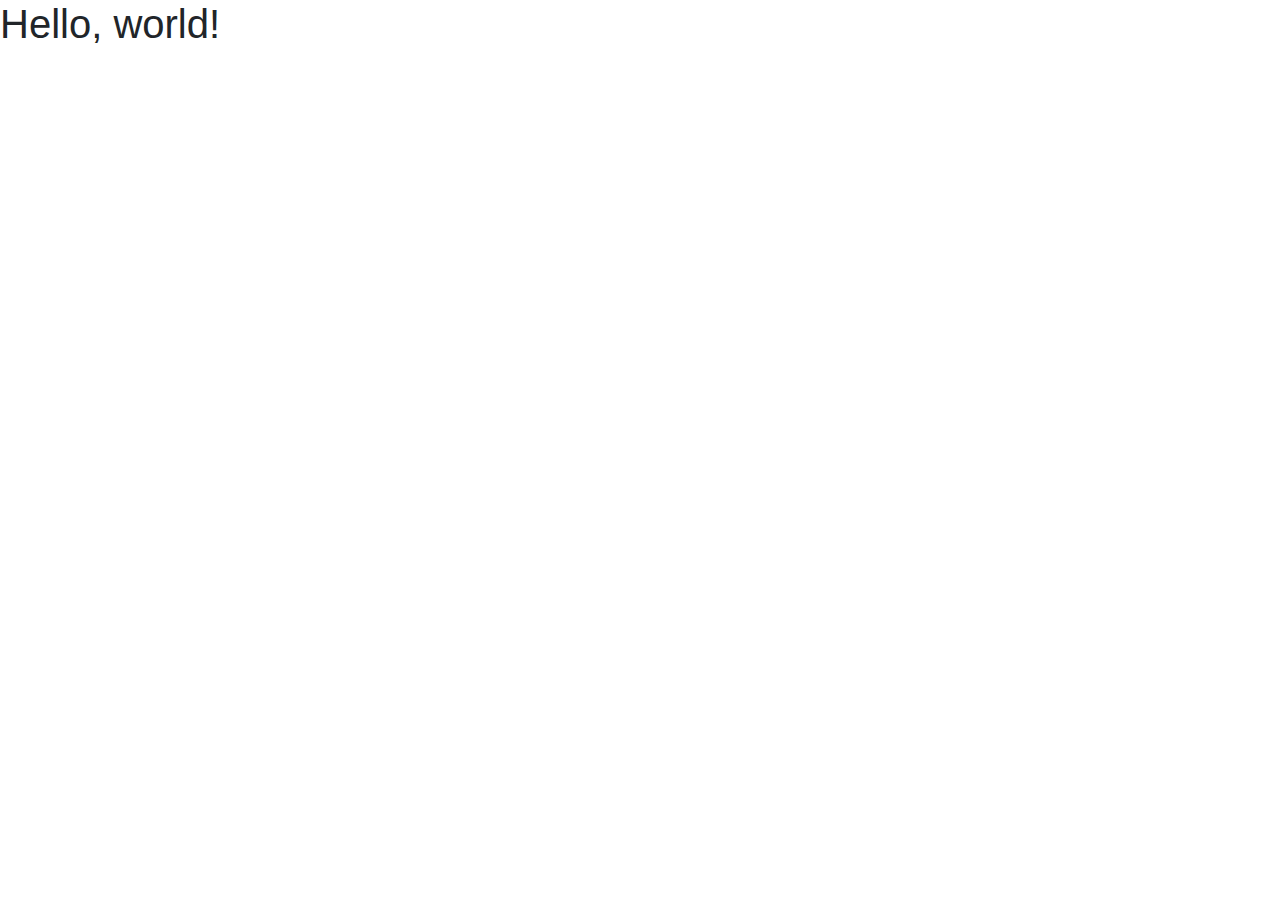
==== format.html @ 7cf3f955 "Initial commit" ====
<!DOCTYPE html>
<html lang="en">

<head>
    <meta charset="utf-8">
    <meta http-equiv="X-UA-Compatible" content="IE=edge">
    <meta name="viewport" content="width=device-width, initial-scale=1">
    <title>Bootstrap 101 Template</title>
    <!-- Latest compiled and minified CSS -->
    <link rel="stylesheet" href="https://cdn.jsdelivr.net/npm/bootstrap@4.6.1/dist/css/bootstrap.min.css">

    <!-- jQuery library -->
    <script src="https://cdn.jsdelivr.net/npm/jquery@3.6.0/dist/jquery.slim.min.js"></script>

    <!-- Popper JS -->
    <script src="https://cdn.jsdelivr.net/npm/popper.js@1.16.1/dist/umd/popper.min.js"></script>

    <!-- Latest compiled JavaScript -->
    <script src="https://cdn.jsdelivr.net/npm/bootstrap@4.6.1/dist/js/bootstrap.bundle.min.js"></script>

</head>

<body>
    <h1>Hello, world!</h1>
</body>

</html>
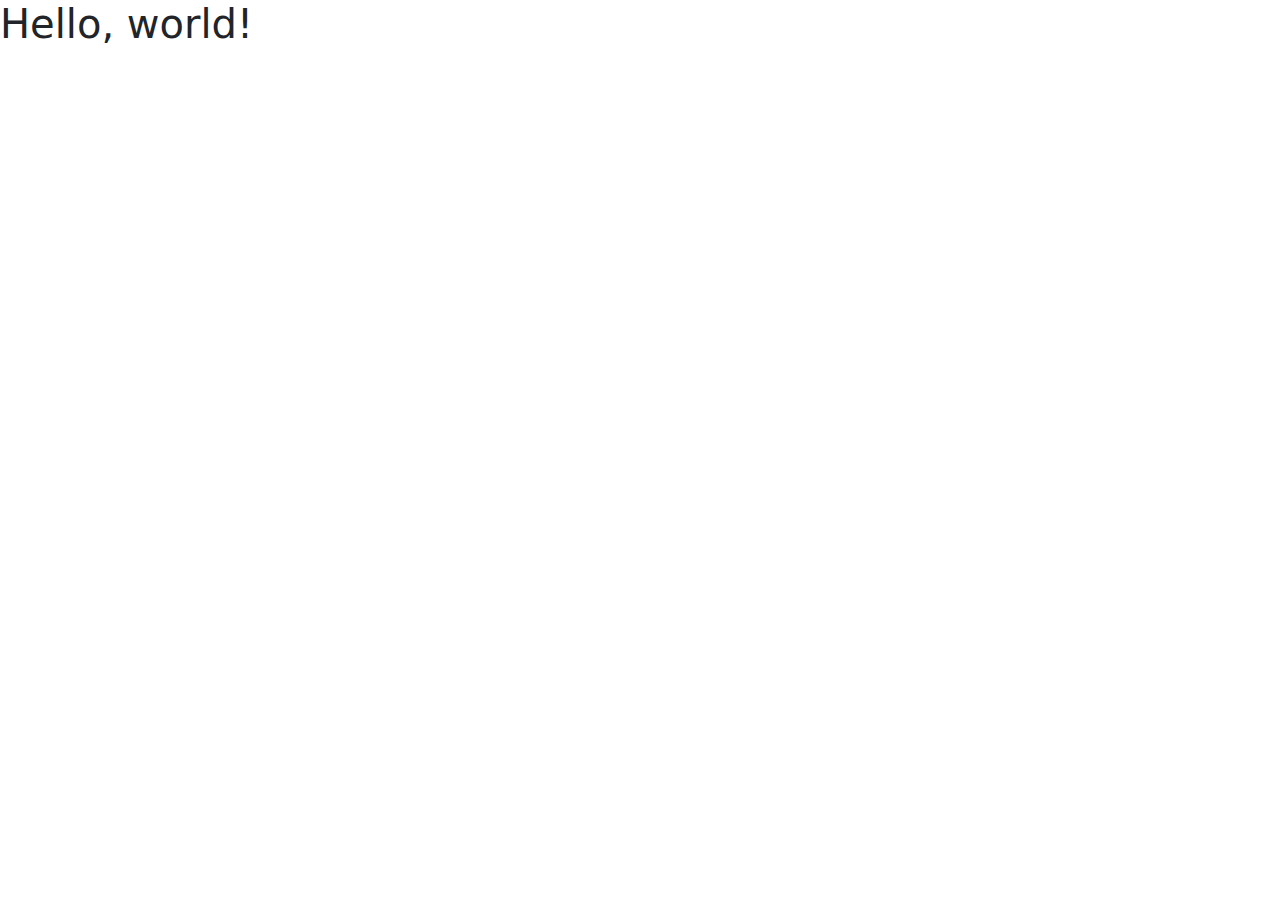
==== commit d0bda73d: "Initial commit" ====
--- a/format.html
+++ b/format.html
@@ -7,16 +7,10 @@
     <meta name="viewport" content="width=device-width, initial-scale=1">
     <title>Bootstrap 101 Template</title>
     <!-- Latest compiled and minified CSS -->
-    <link rel="stylesheet" href="https://cdn.jsdelivr.net/npm/bootstrap@4.6.1/dist/css/bootstrap.min.css">
-
-    <!-- jQuery library -->
-    <script src="https://cdn.jsdelivr.net/npm/jquery@3.6.0/dist/jquery.slim.min.js"></script>
-
-    <!-- Popper JS -->
-    <script src="https://cdn.jsdelivr.net/npm/popper.js@1.16.1/dist/umd/popper.min.js"></script>
+    <link rel="stylesheet" href="https://cdn.jsdelivr.net/npm/bootstrap@5.2.2/dist/css/bootstrap.min.css">
 
     <!-- Latest compiled JavaScript -->
-    <script src="https://cdn.jsdelivr.net/npm/bootstrap@4.6.1/dist/js/bootstrap.bundle.min.js"></script>
+    <script src="https://cdn.jsdelivr.net/npm/bootstrap@5.2.2/dist/js/bootstrap.bundle.min.js"></script>
 
 </head>
 
